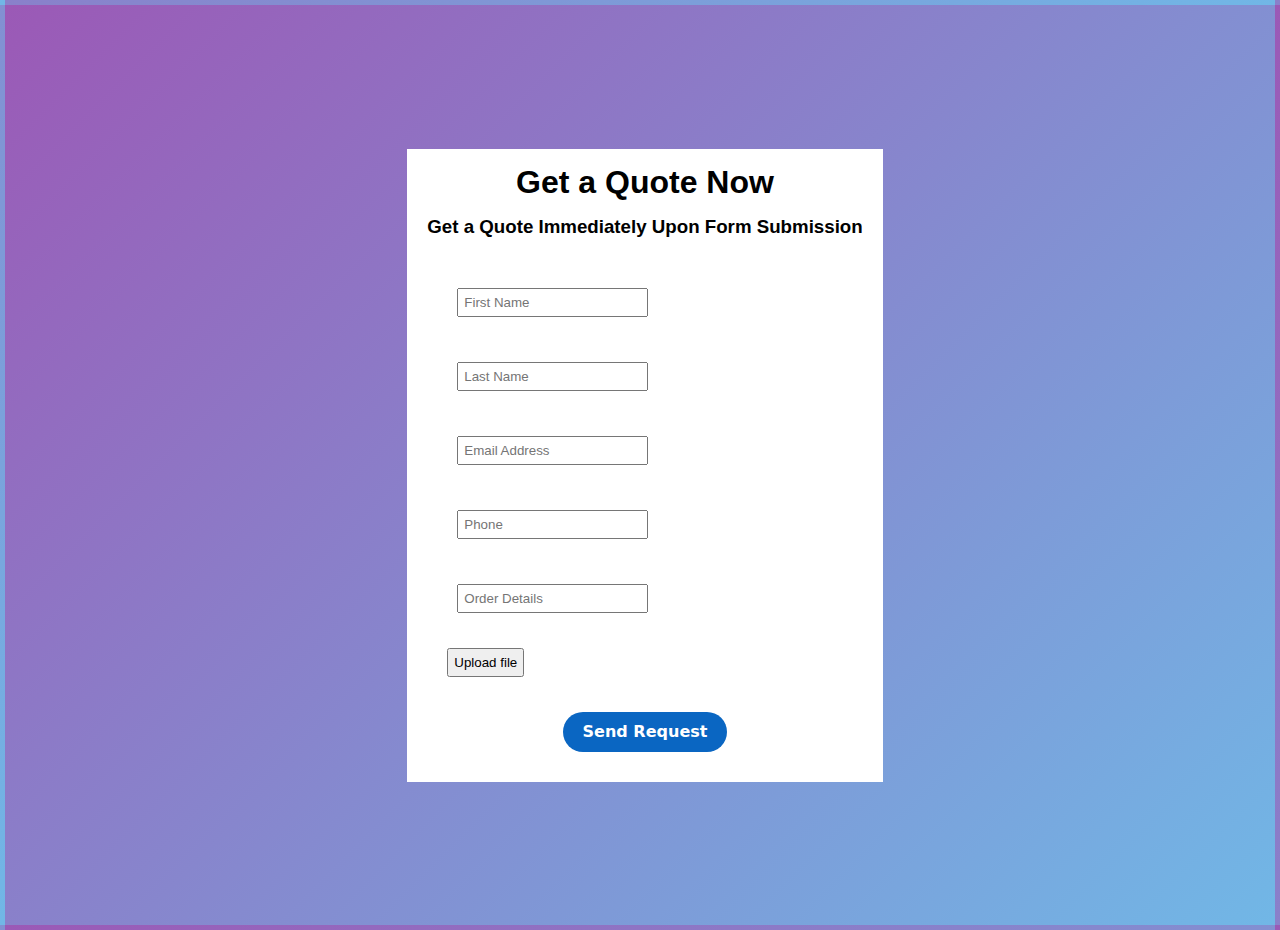
==== f.html @ 99d8f0ca "html files" ====
<!DOCTYPE html>
<html lang="en">
<head>
    <meta charset="UTF-8">
    <meta name="viewport" content="width=device-width, initial-scale=1.0">
    <title>Form</title>
    <link rel="stylesheet" href="f.css">
</head>
<body>
      <div class="container">
        <div class="title">
            <h1>Get a Quote Now</h1>
            <h3>Get a Quote Immediately Upon Form Submission</h3>
        <form action="#">
            <section>
              <div class="user-details">
                  <div class="input-box">
                      <input type="text" placeholder="First Name" required>
                  </div>
              </div>

              <div class="user-details">
                  <div class="input-box">
                      <input type="text" placeholder="Last Name" required>
                  </div>
              </div>

              <div class="user-details">
                  <div class="input-box">
                      <input type="text" placeholder="Email Address" required>
                  </div>
              </div>

              <div class="user-details">
                  <div class="input-box">
                      <input type="number" placeholder="Phone" required>
                   </div>
              </div>
            
              <div class="order-details">
                  <div class="input-box">
                      <input type="text" placeholder="Order Details" required>
                  </div>
                </div>
              <div class="upload">
                <button role="button">Upload file</button>
                </div>   
            </section>  
            <div>
                <button class="button-18" role="button">Send Request</button>
            </div> 
        </form>

        </div>    
</body>
</html>
---- f.css ----
h1,h3{
    text-align: center;
}

*{
    margin: 5px;
    padding: 5px;
    box-sizing: border-box;
    font-family: "poppins",sans-serif;
}
body{
    display: flex;
    height: 100vh;
    justify-content: center;
    text-align: center;
    align-items: center;
    background: linear-gradient(135deg, #9b59b6, #71b7e6)
}
.title{
    max-width: 700px;
    width: 100%;
    background: white;

}
.user-details{
    display: flex;
    flex-wrap: wrap;
    justify-content: space-between;
}
.order-details{
    display: flex;
    flex-wrap: wrap;
    justify-content: space-between;
}
.input-box{
    width: calc(100% / 2 -20px);

}
.upload{
    text-align: left;
}

.submit{
    height: 60px;
    width: 150px;
    color: white;
    background-color: blue;
    padding: 0px ;
   
   }
   
.button-18 {
  align-items: center;
  background-color: #0A66C2;
  border: 0;
  border-radius: 100px;
  box-sizing: border-box;
  color: #ffffff;
  cursor: pointer;
  display: inline-flex;
  font-family: -apple-system, system-ui, system-ui, "Segoe UI", Roboto, "Helvetica Neue", "Fira Sans", Ubuntu, Oxygen, "Oxygen Sans", Cantarell, "Droid Sans", "Apple Color Emoji", "Segoe UI Emoji", "Segoe UI Symbol", "Lucida Grande", Helvetica, Arial, sans-serif;
  font-size: 16px;
  font-weight: 600;
  justify-content: center;
  line-height: 20px;
  max-width: 480px;
  min-height: 40px;
  min-width: 0px;
  overflow: hidden;
  padding: 0px;
  padding-left: 20px;
  padding-right: 20px;
  text-align: center;
  touch-action: manipulation;
  transition: background-color 0.167s cubic-bezier(0.4, 0, 0.2, 1) 0s, box-shadow 0.167s cubic-bezier(0.4, 0, 0.2, 1) 0s, color 0.167s cubic-bezier(0.4, 0, 0.2, 1) 0s;
  user-select: none;
  -webkit-user-select: none;
  vertical-align: middle;
}

.button-18:hover,
.button-18:focus { 
  background-color: #16437E;
  color: #ffffff;
}

.button-18:active {
  background: #09223b;
  color: rgb(255, 255, 255, .7);
}

.button-18:disabled { 
  cursor: not-allowed;
  background: rgba(0, 0, 0, .08);
  color: rgba(0, 0, 0, .3);
}
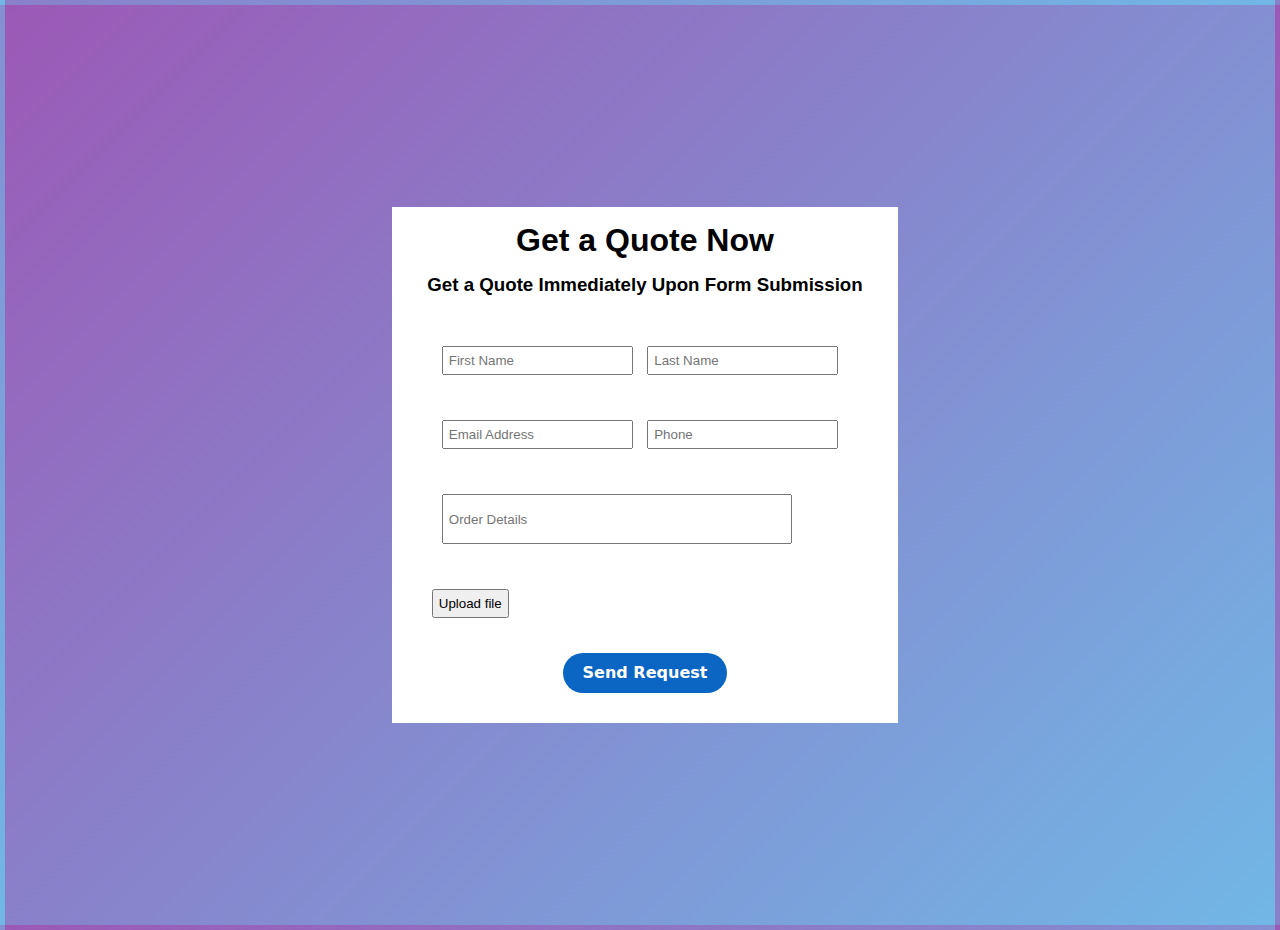
==== commit adff1339: "Add files via upload" ====
--- a/f.html
+++ b/f.html
@@ -16,11 +16,6 @@
               <div class="user-details">
                   <div class="input-box">
                       <input type="text" placeholder="First Name" required>
-                  </div>
-              </div>
-
-              <div class="user-details">
-                  <div class="input-box">
                       <input type="text" placeholder="Last Name" required>
                   </div>
               </div>
@@ -28,23 +23,18 @@
               <div class="user-details">
                   <div class="input-box">
                       <input type="text" placeholder="Email Address" required>
+                      <input type="number" placeholder="Phone" required>
                   </div>
-              </div>
-
-              <div class="user-details">
-                  <div class="input-box">
-                      <input type="number" placeholder="Phone" required>
-                   </div>
               </div>
             
               <div class="order-details">
-                  <div class="input-box">
-                      <input type="text" placeholder="Order Details" required>
+                  <div class="input-box" textarea id="order-details" rows="2" cols="50">
+                      <input type="text" placeholder="Order Details" class="resizedTextbox"required>
                   </div>
                 </div>
               <div class="upload">
                 <button role="button">Upload file</button>
-                </div>   
+                </div> 
             </section>  
             <div>
                 <button class="button-18" role="button">Send Request</button>
--- a/f.css
+++ b/f.css
@@ -28,16 +28,23 @@
     justify-content: space-between;
 }
 .order-details{
+    height: 100px;
+    width: 100px;
+    padding: 5px;
     display: flex;
     flex-wrap: wrap;
     justify-content: space-between;
 }
+.resizedTextbox {width: 350px; height: 50px}
 .input-box{
     width: calc(100% / 2 -20px);
 
 }
 .upload{
-    text-align: left;
+    display: flex;
+    flex-wrap: wrap;
+    justify-content: space-between;
+
 }
 
 .submit{
